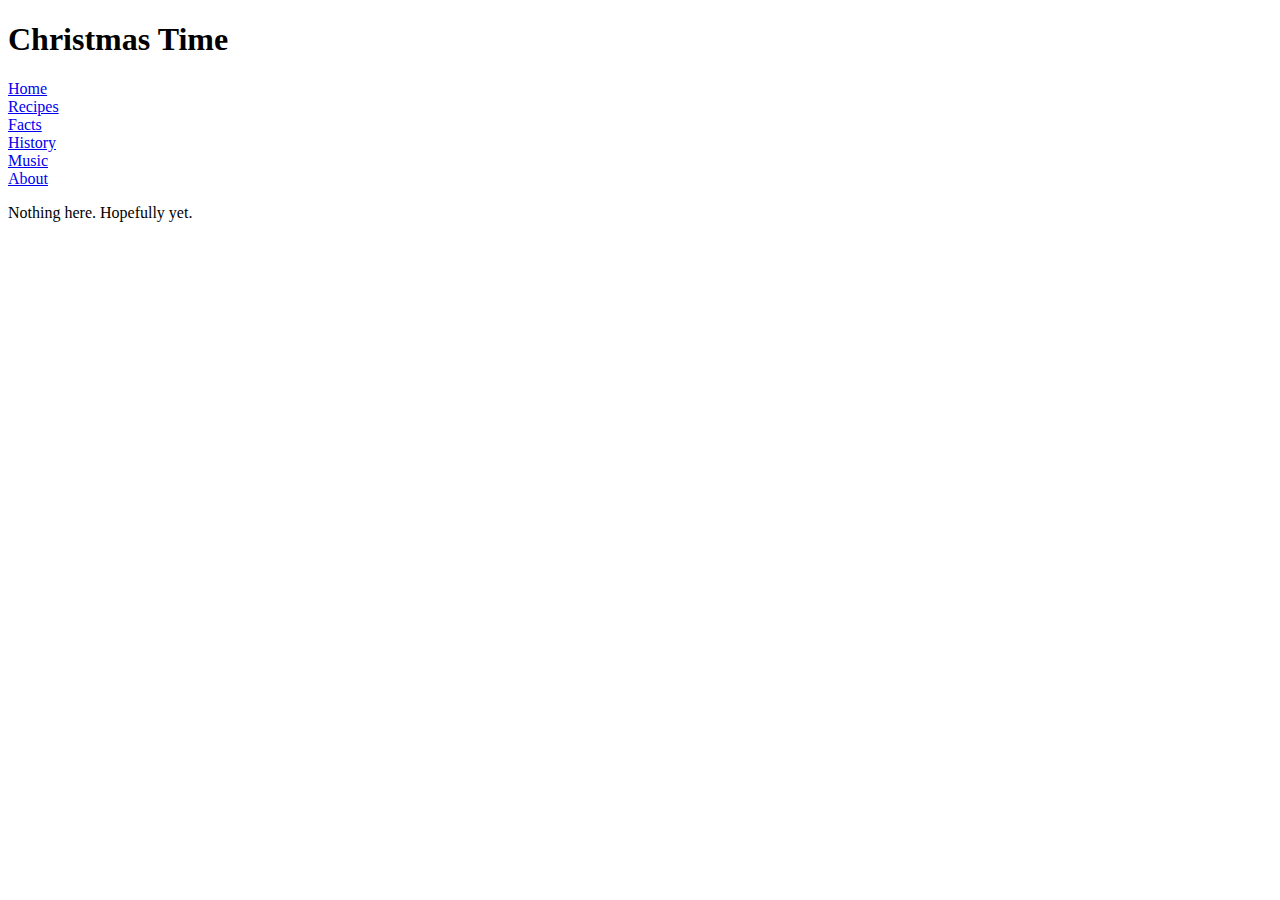
==== index.html @ 69dabd63 "Small mistake with CSS path" ====
<!DOCTYPE html>
<html>
	<head>
		<title>Christmas Time</title>
		<link rel="stylesheet" type="text/css" href="res/css/960.css">
		<link rel="stylesheet" type="text/css" href="res/css/project.css">
	</head>
	<body>
		<div class="container_12">
			<div class="grid_12">
				<h1>Christmas Time</h1>
			</div>
			<div class="clear"></div>
			<div class="grid_2">
				<a href="pages/index.html">Home</a>
			</div>
			<div class="grid_2">
				<a href="pages/recipes.html">Recipes</a>
			</div>
			<div class="grid_2">
				<a href="pages/facts.html">Facts</a>
			</div>
			<div class="grid_2">
				<a href="pages/history.html">History</a>
			</div>
			<div class="grid_2">
				<a href="pages/music.html">Music</a>
			</div>
			<div class="grid_2">
				<a href="pages/about.html">About</a>
			</div>
			<div class="clear"></div>
			<div class="grid_12">
				<p>Nothing here. Hopefully yet.</p>
			</div>
		</div>
	</body>
</html>
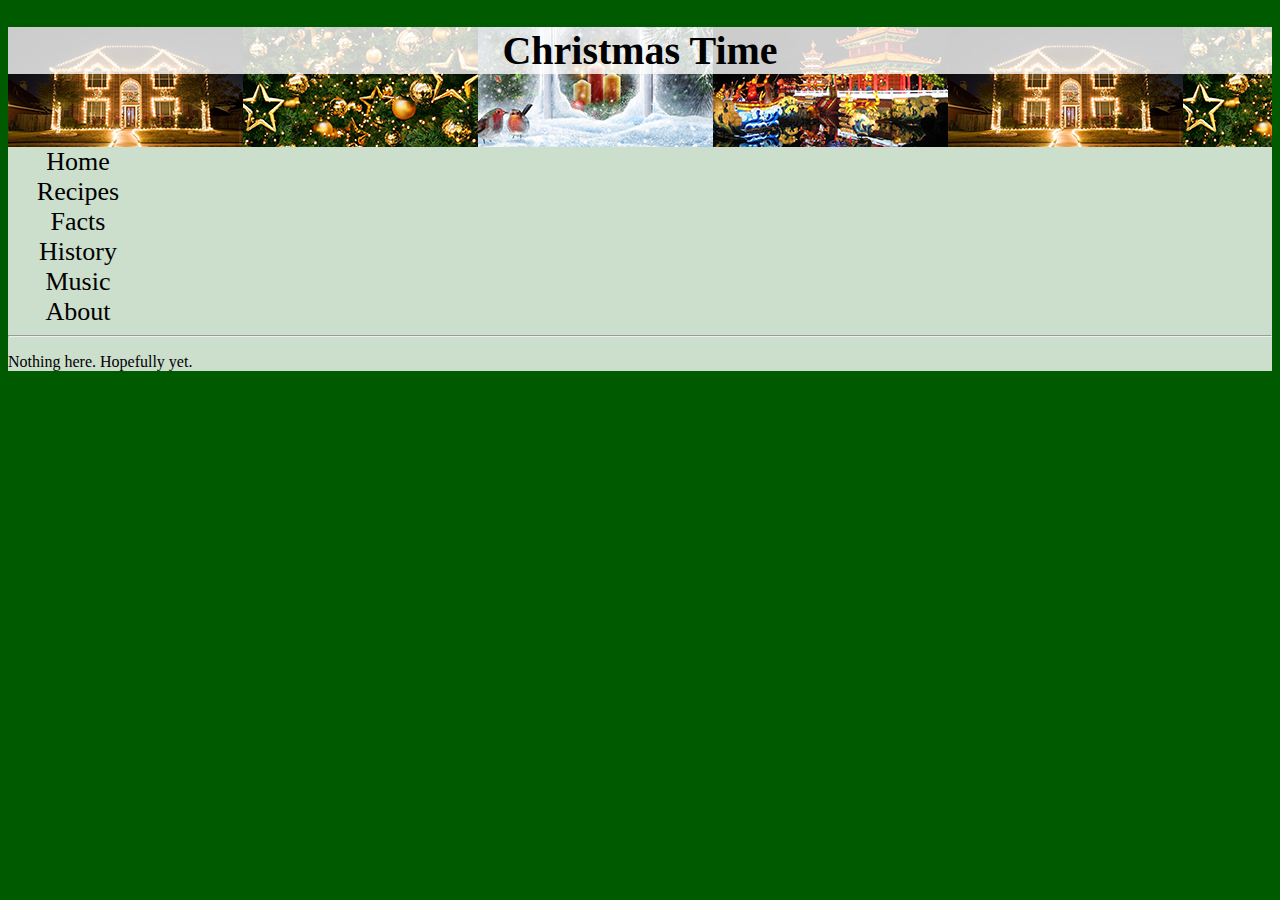
==== commit 85e804a6: "Smoother design" ====
--- a/index.html
+++ b/index.html
@@ -6,30 +6,31 @@
 		<link rel="stylesheet" type="text/css" href="res/css/project.css">
 	</head>
 	<body>
-		<div class="container_12">
+		<div id="container" class="container_12">
 			<div class="grid_12">
-				<h1>Christmas Time</h1>
+				<div id="header">
+					<h1>Christmas Time</h1>
+				</div>
 			</div>
-			<div class="clear"></div>
-			<div class="grid_2">
-				<a href="pages/index.html">Home</a>
+			<div id="link" class="grid_2">
+				<a href="index.html">Home</a>
 			</div>
-			<div class="grid_2">
+			<div id="link" class="grid_2">
 				<a href="pages/recipes.html">Recipes</a>
 			</div>
-			<div class="grid_2">
+			<div id="link" class="grid_2">
 				<a href="pages/facts.html">Facts</a>
 			</div>
-			<div class="grid_2">
+			<div id="link" class="grid_2">
 				<a href="pages/history.html">History</a>
 			</div>
-			<div class="grid_2">
+			<div id="link" class="grid_2">
 				<a href="pages/music.html">Music</a>
 			</div>
-			<div class="grid_2">
+			<div id="link" class="grid_2">
 				<a href="pages/about.html">About</a>
 			</div>
-			<div class="clear"></div>
+			<hr>
 			<div class="grid_12">
 				<p>Nothing here. Hopefully yet.</p>
 			</div>
--- a/res/css/project.css
+++ b/res/css/project.css
@@ -0,0 +1,41 @@
+body
+{
+	background-color: #005A00;
+	font-family: calibri;
+}
+#container
+{
+	background-color: rgba(255,255,255,0.8);
+}
+div
+{
+	text-align: center;
+}
+p
+{
+	text-align: left;
+}
+#link
+{
+	width: 140px;
+}
+a
+{
+	color: black;
+	text-decoration: none;
+	font-size: 26px;
+}
+#bar
+{
+	background: #E00;
+}
+#header
+{
+	background-image: url("../images/header.jpg");
+	height: 120px;
+}
+h1
+{
+	background-color: rgba(255,255,255,0.8);
+	font-size: 40px;
+}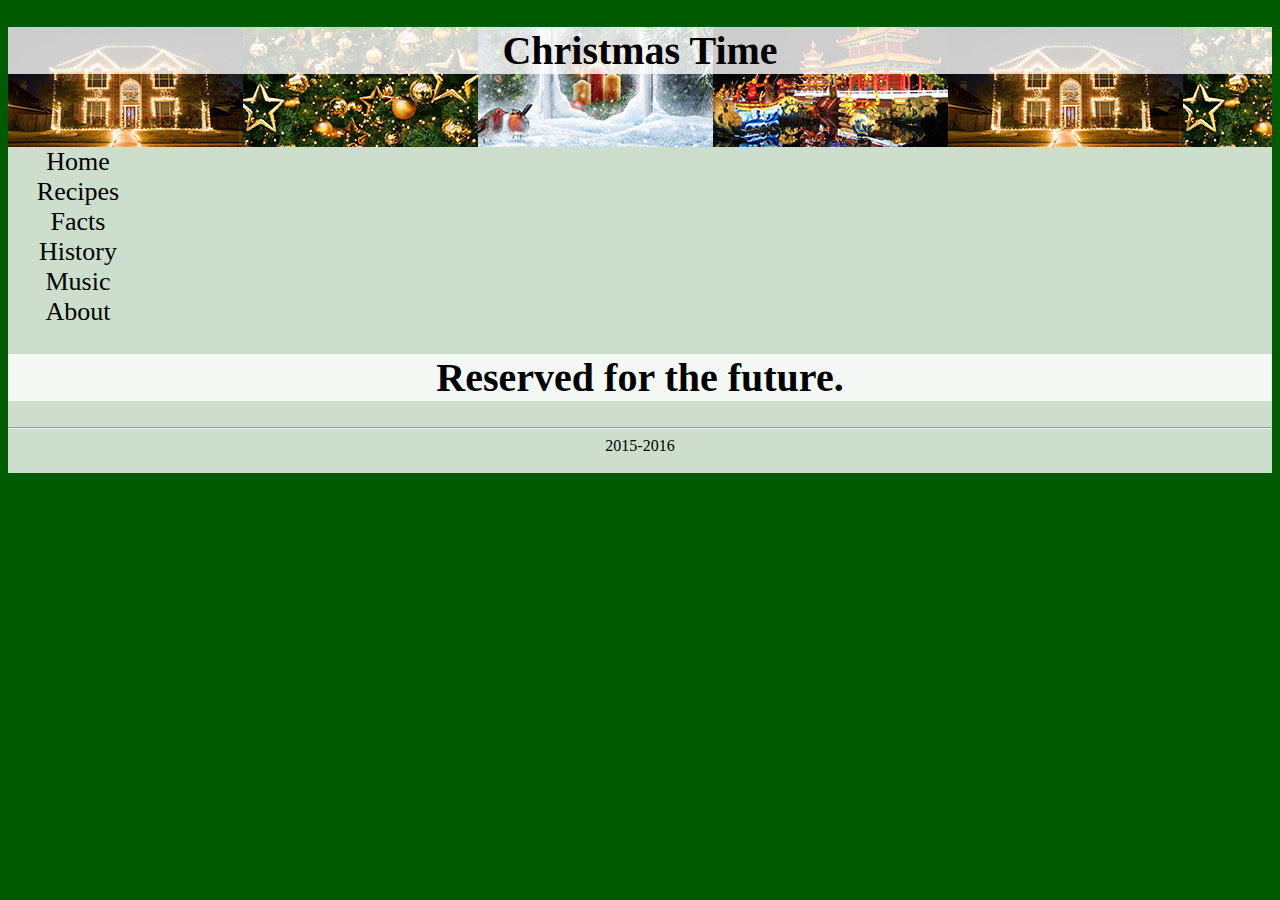
==== commit 8cdd1d15: "EJB Update" ====
--- a/index.html
+++ b/index.html
@@ -30,10 +30,13 @@
 			<div id="link" class="grid_2">
 				<a href="pages/about.html">About</a>
 			</div>
-			<hr>
-			<div class="grid_12">
-				<p>Nothing here. Hopefully yet.</p>
-			</div>
+			
+            <div class="grid_12"><h1>Reserved for the future.</h1></div>
+
+            <div class="grid_4 suffix_4 prefix_4">
+                <hr />
+                2015-2016<br /><br />
+            </div>
 		</div>
 	</body>
 </html>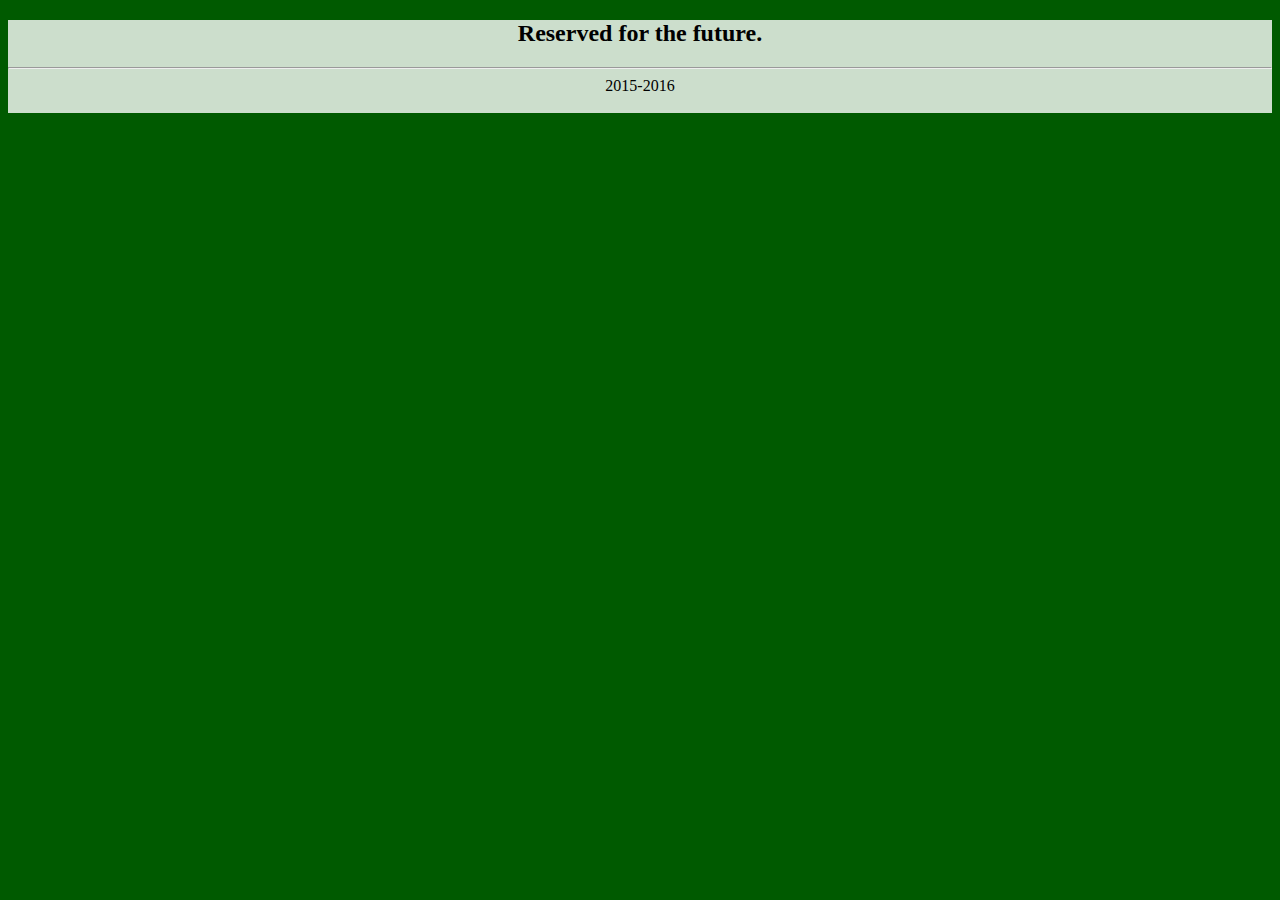
==== commit 56a207eb: "Revert "News feed, madafaka"" ====
--- a/index.html
+++ b/index.html
@@ -4,34 +4,21 @@
 		<title>Christmas Time</title>
 		<link rel="stylesheet" type="text/css" href="res/css/960.css">
 		<link rel="stylesheet" type="text/css" href="res/css/project.css">
+		<script src="res/js/soyutils.js"></script>
+		<script src="res/js/templates.js"></script>
+		<script src="res/js/jquery-1.10.2.js"></script>
 	</head>
 	<body>
 		<div id="container" class="container_12">
-			<div class="grid_12">
-				<div id="header">
-					<h1>Christmas Time</h1>
-				</div>
-			</div>
-			<div id="link" class="grid_2">
-				<a href="index.html">Home</a>
-			</div>
-			<div id="link" class="grid_2">
-				<a href="pages/recipes.html">Recipes</a>
-			</div>
-			<div id="link" class="grid_2">
-				<a href="pages/facts.html">Facts</a>
-			</div>
-			<div id="link" class="grid_2">
-				<a href="pages/history.html">History</a>
-			</div>
-			<div id="link" class="grid_2">
-				<a href="pages/music.html">Music</a>
-			</div>
-			<div id="link" class="grid_2">
-				<a href="pages/about.html">About</a>
+			
+			<div id="header_js">
 			</div>
 			
-            <div class="grid_12"><h1>Reserved for the future.</h1></div>
+			<script>
+				$("#header_js").append(templates.header({index: true}));
+			</script>
+			
+            <div class="grid_12"><h2>Reserved for the future.</h2></div>
 
             <div class="grid_4 suffix_4 prefix_4">
                 <hr />
--- a/res/css/project.css
+++ b/res/css/project.css
@@ -18,16 +18,12 @@
 #link
 {
 	width: 140px;
+	font-size: 26px;
 }
 a
 {
 	color: black;
 	text-decoration: none;
-	font-size: 26px;
-}
-#bar
-{
-	background: #E00;
 }
 #header
 {
@@ -38,4 +34,22 @@
 {
 	background-color: rgba(255,255,255,0.8);
 	font-size: 40px;
+}
+#bar
+{
+	background: #CC0000;
+}
+div.category
+{
+	background: #005A00;
+}
+
+div.recipe
+{
+	margin: 24px;
+	border-style: solid;
+	border-color: #005A00;
+	background: rgba(0,90,0,0.25);
+	width: 250px;
+	align: center;
 }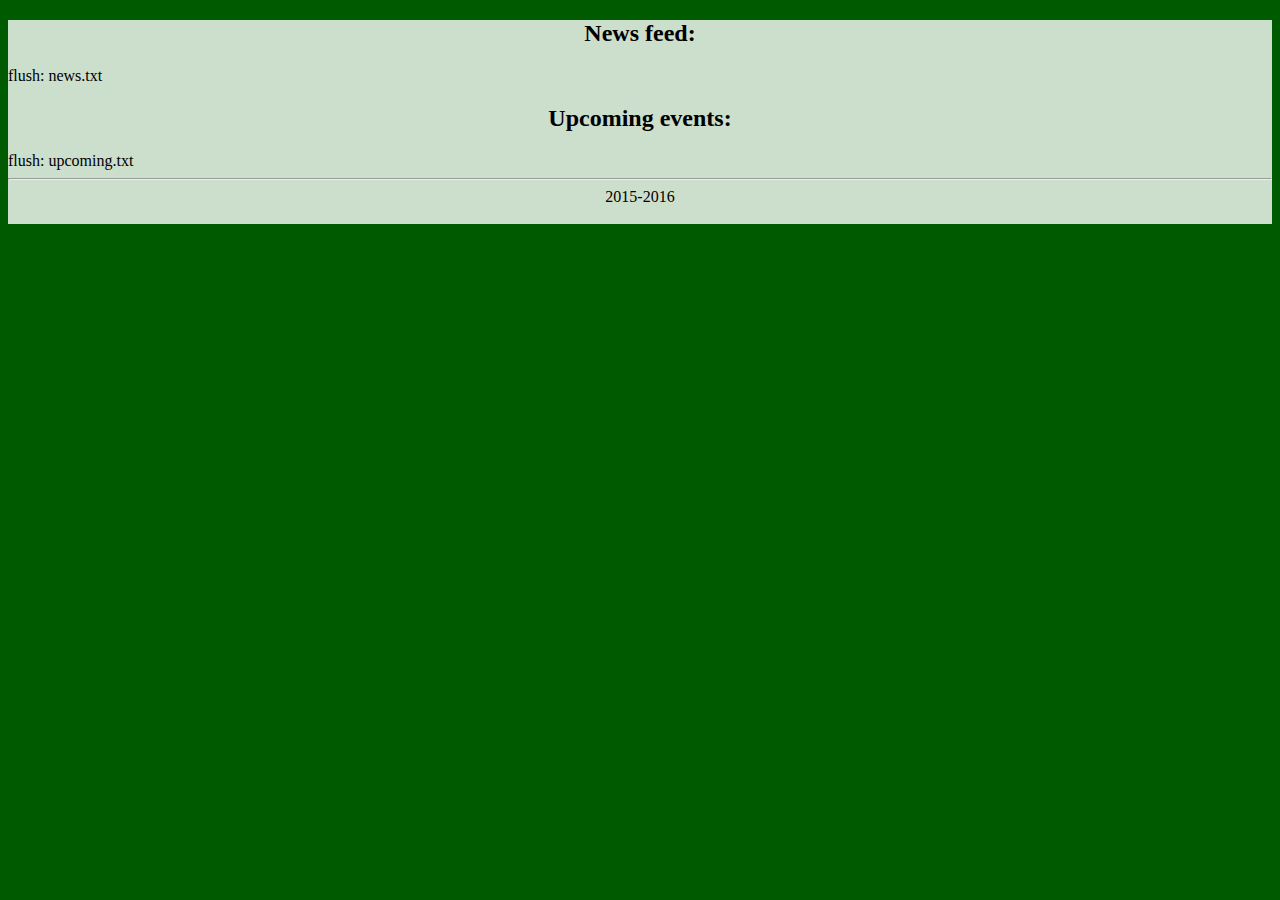
==== commit 2885c503: "Revert "Revert "News feed, madafaka""" ====
--- a/index.html
+++ b/index.html
@@ -18,7 +18,18 @@
 				$("#header_js").append(templates.header({index: true}));
 			</script>
 			
-            <div class="grid_12"><h2>Reserved for the future.</h2></div>
+            <div class="grid_6">
+				<h2>News feed:</h2>
+				<div class="left">
+					<ejb>flush: news.txt</ejb>
+				</div>
+			</div>
+			<div class="grid_6">
+				<h2>Upcoming events:</h2>
+				<div class="left">
+					<ejb>flush: upcoming.txt</ejb>
+				</div>
+			</div>
 
             <div class="grid_4 suffix_4 prefix_4">
                 <hr />
--- a/res/css/project.css
+++ b/res/css/project.css
@@ -52,4 +52,8 @@
 	background: rgba(0,90,0,0.25);
 	width: 250px;
 	align: center;
+}
+div.left
+{
+	text-align: left;
 }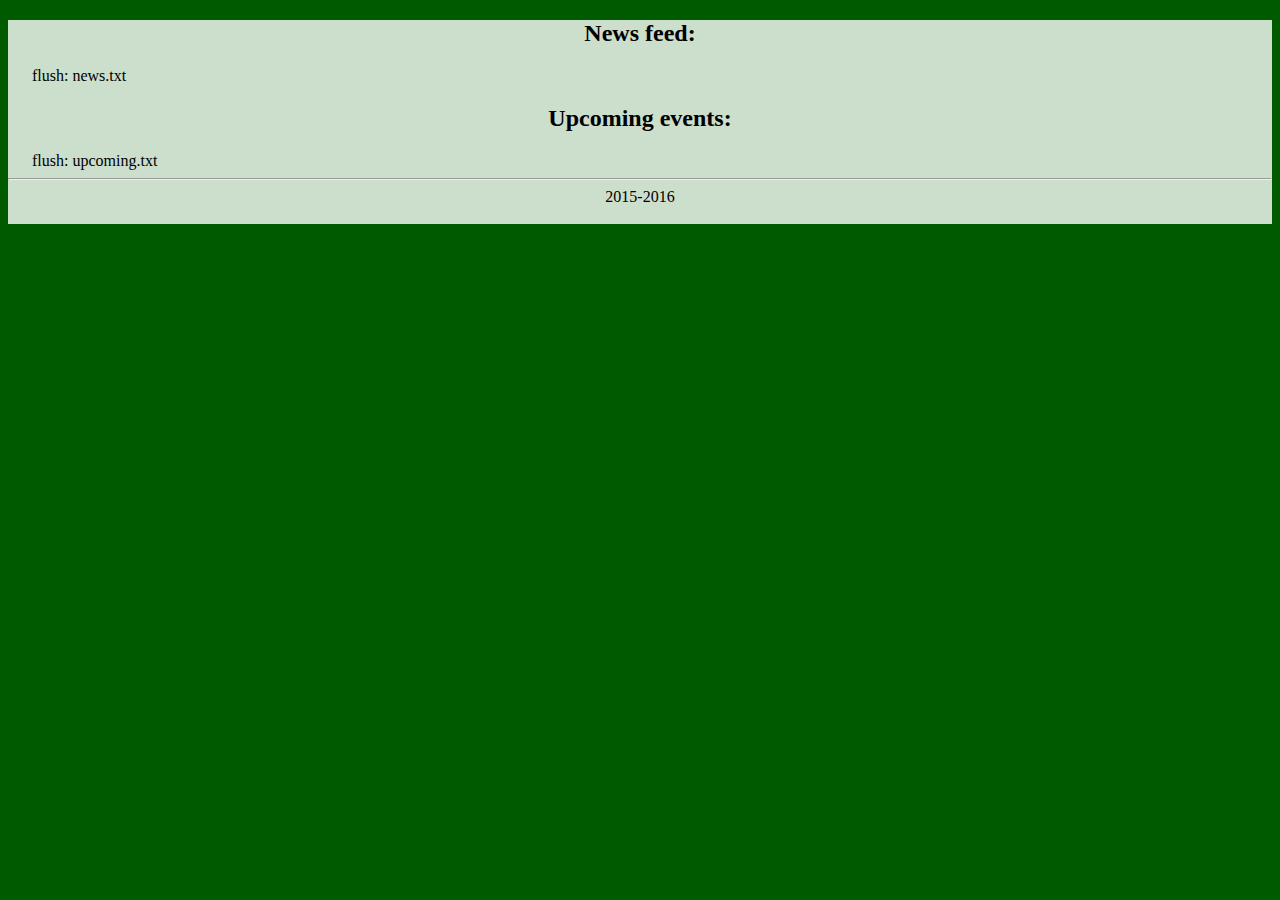
==== commit 02ac361f: "Added favicon" ====
--- a/index.html
+++ b/index.html
@@ -4,6 +4,8 @@
 		<title>Christmas Time</title>
 		<link rel="stylesheet" type="text/css" href="res/css/960.css">
 		<link rel="stylesheet" type="text/css" href="res/css/project.css">
+		<link rel="shortcut icon" href="/favicon.ico" type="image/x-icon">
+		<link rel="icon" href="/favicon.ico" type="image/x-icon">
 		<script src="res/js/soyutils.js"></script>
 		<script src="res/js/templates.js"></script>
 		<script src="res/js/jquery-1.10.2.js"></script>
--- a/res/css/project.css
+++ b/res/css/project.css
@@ -41,9 +41,14 @@
 }
 div.category
 {
+	border-radius: 20px;
 	background: #005A00;
 }
-
+.navBar
+{
+	padding-top: 15px;
+	padding-bottom: 15px;
+}
 div.recipe
 {
 	margin: 24px;
@@ -55,5 +60,27 @@
 }
 div.left
 {
+	padding-left: 24px;
+	padding-right: 24px;
 	text-align: left;
+}
+li
+{
+	margin-left: 24px;
+}
+.smallImage
+{
+	max-width: 250px;
+}
+.bigImage
+{
+	max-width: 400px;
+}
+.recipe_desc
+{
+	margin: 5px;
+}
+#recipe_text
+{
+	width: 892px;
 }